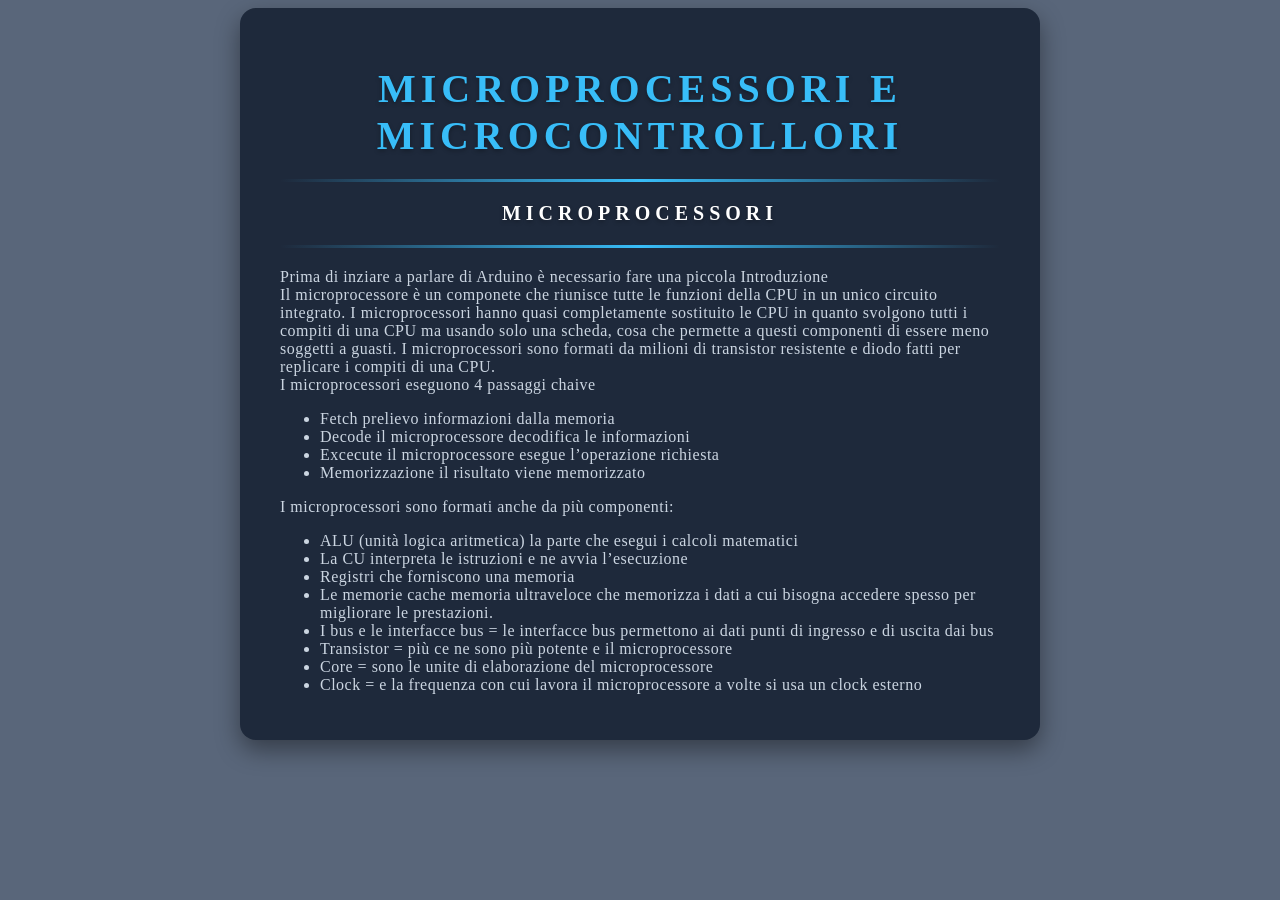
==== Arduino.html @ 95f7cd39 "Creazione pagina dedicata ad arduino e primo paragrafo" ====
<!-- Sezione dedicata ad Arduino -->

<!DOCTYPE html>
<html lang="it">
<meta charset="UTF-8">
<meta name="viewport" content="width=device-width, initial-scale=1.0">
<title> Introduzione ad Arduino</title>
<link rel="stylesheet" href="Assets/Css/style.css">

<body>


    <div class="box">
        
        <h1 class="titoloPrimario"> Microprocessori e microcontrollori</h1><hr>
        <h2 class="titoloSecondario">Microprocessori</h2><hr>
        <div class="testo">
            Prima di inziare a parlare di Arduino è necessario fare una piccola Introduzione<br>

            Il microprocessore è un componete che riunisce tutte le funzioni della CPU in un unico circuito integrato.
            I microprocessori hanno quasi completamente sostituito le CPU in quanto svolgono tutti i compiti di una CPU
            ma
            usando solo una scheda, cosa che permette a questi componenti di essere meno soggetti a guasti.
            I microprocessori sono formati da milioni di transistor resistente e diodo fatti per replicare i compiti di
            una
            CPU.

            <br>
            I microprocessori eseguono 4 passaggi chaive
            <ul>
                <li>Fetch prelievo informazioni dalla memoria</li>
                <li>Decode il microprocessore decodifica le informazioni</li>
                <li>Excecute il microprocessore esegue l’operazione richiesta</li>
                <li>Memorizzazione il risultato viene memorizzato</li>
            </ul>
            I microprocessori sono formati anche da più componenti:
            <ul>
                <li>ALU (unità logica aritmetica) la parte che esegui i calcoli matematici</li>
                <li>La CU interpreta le istruzioni e ne avvia l’esecuzione</li>
                <li>Registri che forniscono una memoria</li>
                <li>Le memorie cache memoria ultraveloce che memorizza i dati a cui bisogna accedere spesso per
                    migliorare
                    le prestazioni.</li>
                <li>I bus e le interfacce bus = le interfacce bus permettono ai dati punti di ingresso e di uscita dai
                    bus
                </li>
                <li>Transistor = più ce ne sono più potente e il microprocessore</li>
                <li>Core = sono le unite di elaborazione del microprocessore</li>
                <li>Clock = e la frequenza con cui lavora il microprocessore a volte si usa un clock esterno </li>
            </ul>
        </div>
    </div>
</body>

</html>
---- Assets/Css/style.css ----
*{
    font-family: Georgia,;
    box-sizing: border-box;

}
body{
    background-color: #59667A;
}

.box {
    width: 800px;
    height: 100%;
    margin: auto; 
    background-color: #1e293b;
    border-radius: 16px;
    padding: 30px 40px;
    box-shadow: 0 10px 25px rgba(0, 0, 0, 0.4);
}

.titoloPrimario {
    font-size: 40px;
    font-weight: 700;;
    color: #38bdf8;
    text-shadow: 0 2px 4px rgba(0, 0, 0, 0.3);
    letter-spacing: 5px;
    text-transform: uppercase;
    text-align: center;
    margin-bottom: 15px;
}

.titoloSecondario {
    font-size: 20px;
    font-weight: 700;;
    color: white;
    text-shadow: 0 2px 4px rgba(0, 0, 0, 0.3);
    letter-spacing: 5px;
    text-transform: uppercase;
    text-align: center;
    margin-bottom: 15px;
}

hr {
    border: none;
    height: 3px;
    background: linear-gradient(to right, transparent, #38bdf8, transparent);
    margin: 20px 0;
    border-radius: 2px;
}

.testo {
    color: #cbd5e1;
    letter-spacing: 0.5px;
}

/* .box p{
    color: white;
} */
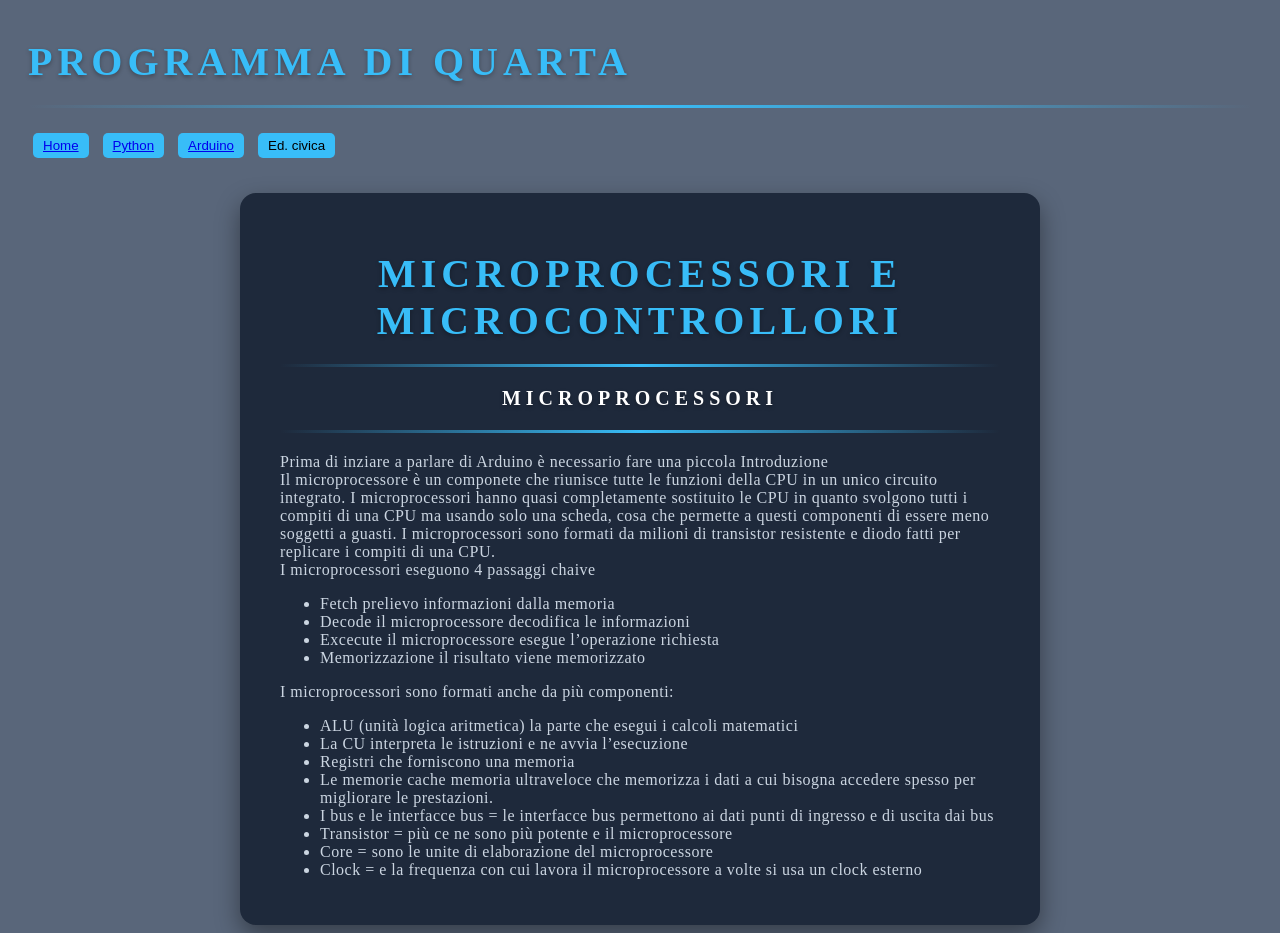
==== commit f773ce6f: "aggiunta bottoni referenziali nelle pagini" ====
--- a/Arduino.html
+++ b/Arduino.html
@@ -9,7 +9,14 @@
 
 <body>
 
-
+<div class="button-list">
+                <b class="titoloPrimario">programma di quarta</b>
+                <hr>
+                <button type="submit"> <a href="Home.html">Home</a></button>
+                <button type="submit"> <a href="index.html">Python</a></button>
+                <button type="submit"> <a href="Arduino.html">Arduino</a></button>
+                <button type="submit">Ed. civica</button>
+            </div>
     <div class="box">
         
         <h1 class="titoloPrimario"> Microprocessori e microcontrollori</h1><hr>
--- a/Assets/Css/style.css
+++ b/Assets/Css/style.css
@@ -1,3 +1,23 @@
+.button-list button
+{
+    margin: 5px;
+    
+    border-radius: 5px;
+    background-color: #38bdf8;
+    border: none;
+    padding: 5px 10px;
+}
+.button-list
+{
+    padding: 30px 20px;
+}
+.TopTitle
+{
+    margin: 5p;
+    float: left;
+    border-radius: 5px;
+    border: none;  
+}  
 *{
     font-family: Georgia,;
     box-sizing: border-box;
